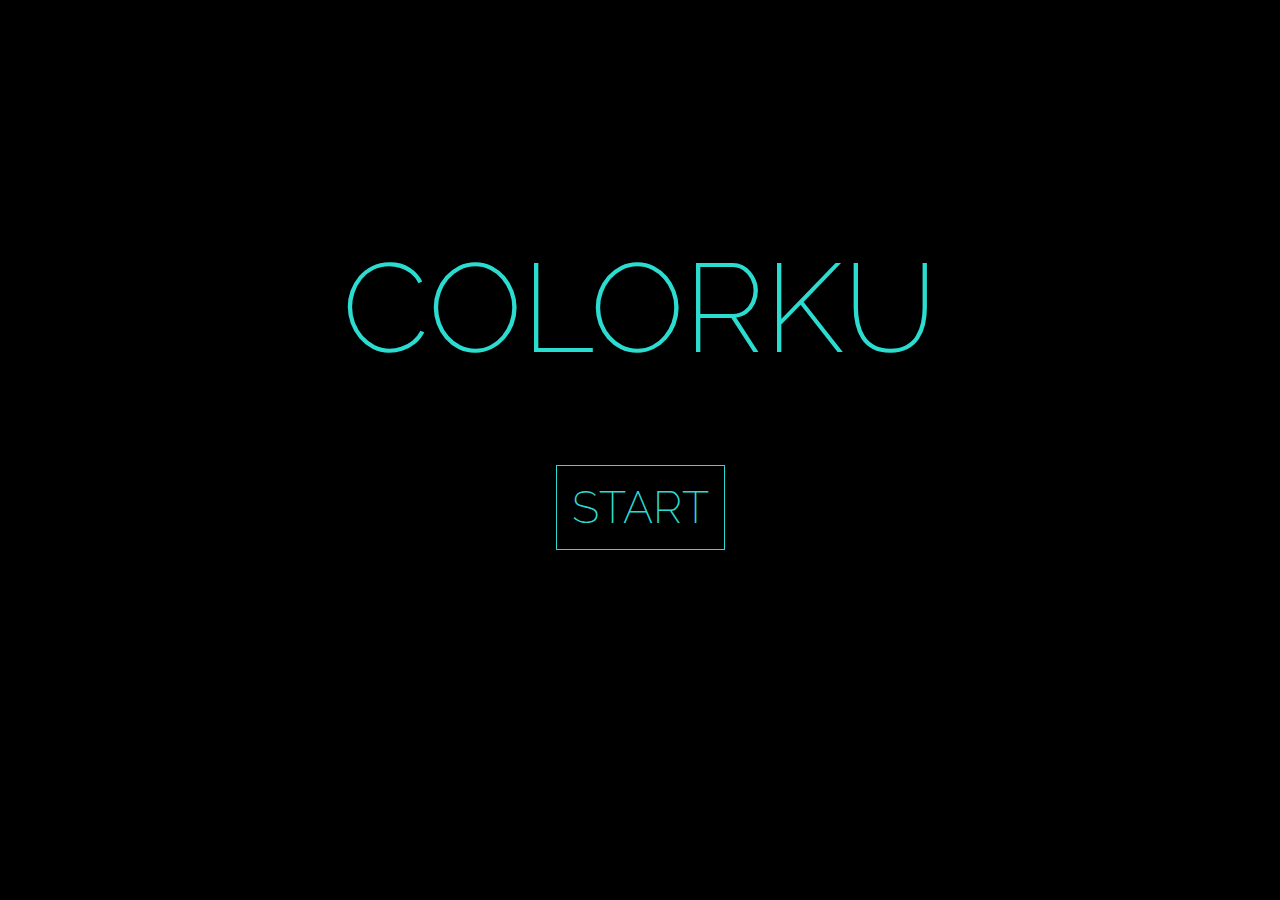
==== landing.html @ 743cadab "started game logic" ====
<!DOCTYPE html>
<html lang="en">
<head>
  <meta charset="UTF-8">
  <meta name="viewport" content="width=device-width, initial-scale=1.0">
  <meta http-equiv="X-UA-Compatible" content="ie=edge">
<link href="https://fonts.googleapis.com/css?family=Raleway:200,300" rel="stylesheet">
  <link rel="stylesheet" href="css/style.css">
  <title>Colorku Start</title>
</head>
<body>
    <h1 class="title">COLORKU</h1>
   <div class="start-button"><a href="index.html"><button>START</button></a></div>
    <script src="js/main.js"></script>
</body>
</html>
---- css/style.css ----
body{
  background: black;
}
.wrapper{
  width: 600px;
  height: 600px;
  display: flex;
  flex-wrap: wrap;

}

.row1, .row2, .row3, .row4, .row5, .row6, .row7, .row8, .row9{
  height: 9%;
  width: 100%;
  display: flex;
  flex-wrap: wrap;

}

.square{
  background: gray;
  height: 100%;
  width: 9%;
  margin: 1%;
  border-radius: 5px;
}

.color-picker{
  background: gray;
  height: 100%;
  width: 9%;
  margin: 1%;
  border-radius: 5px;
}


/* .line{
  border-bottom: 1px solid white;
  height: 1%;
  width: 97%;
  margin-left: 1%;
  text-align: center;
} */

.palette{
  height: 50px;
  width: 600px;
  display: flex;
  flex-wrap: wrap;
  margin-top: 50px;
}

.start-button{
  text-align: center;
  margin: 25, auto;
}

button{
  background-color: black;
  color: rgb(43, 220, 209);
  border: 1px rgb(43, 220, 209) solid;
  font-family: 'Raleway', sans-serif;
  font-size: 45px;
  font-weight: 200;
  padding: 15px;


}

.title{
  color: rgb(43, 220, 209);
  font-family: 'Raleway', sans-serif;
  font-size: 125px;
  font-weight: 200;
  text-align: center;
  margin: 150px, auto;
  padding-top: 150px;
}

input{
  margin: 25, auto
}
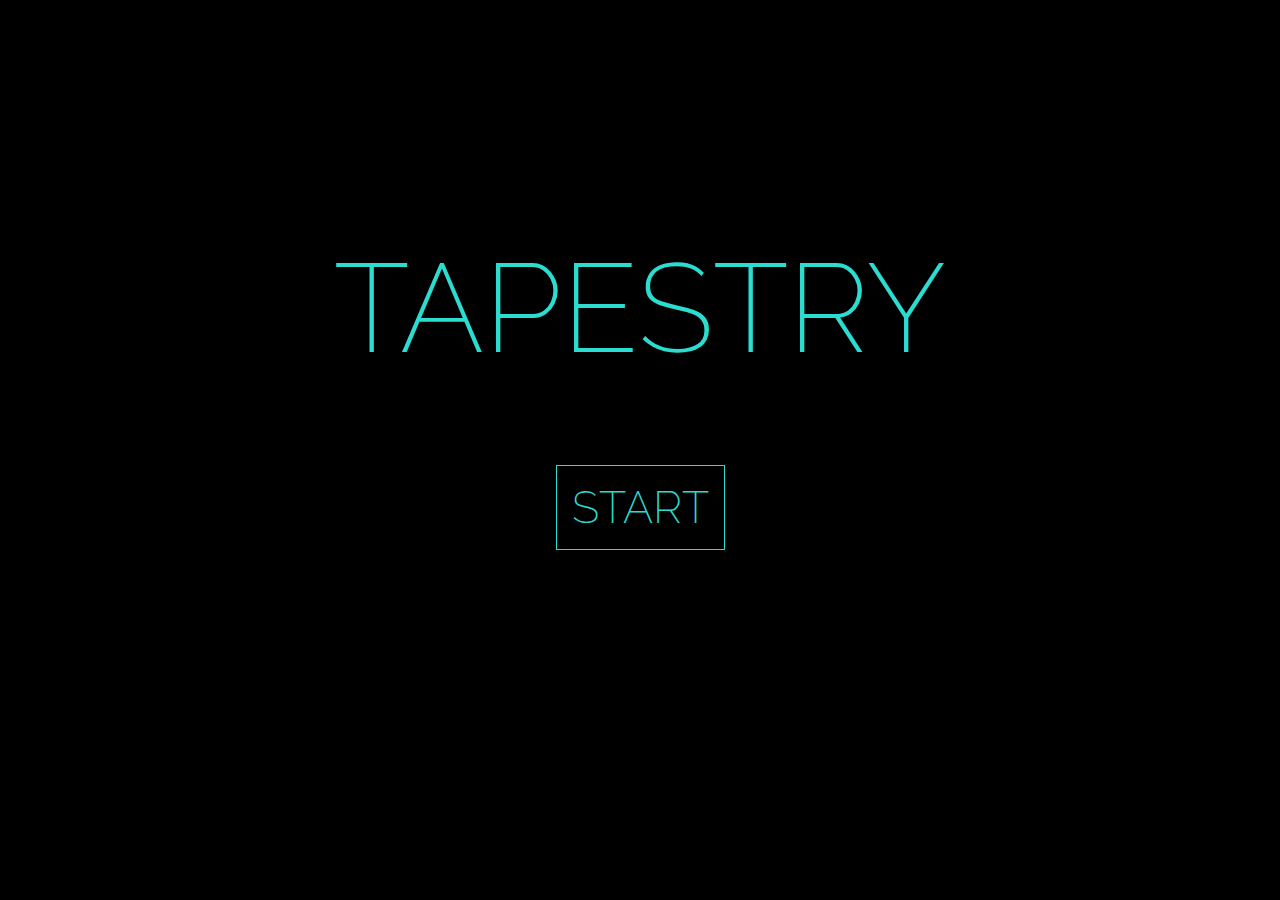
==== commit c664c19f: "finished game logic added levels" ====
--- a/landing.html
+++ b/landing.html
@@ -9,7 +9,7 @@
   <title>Colorku Start</title>
 </head>
 <body>
-    <h1 class="title">COLORKU</h1>
+    <h1 class="title">TAPESTRY</h1>
    <div class="start-button"><a href="index.html"><button>START</button></a></div>
     <script src="js/main.js"></script>
 </body>
--- a/css/style.css
+++ b/css/style.css
@@ -2,27 +2,39 @@
   background: black;
 }
 .wrapper{
-  width: 600px;
-  height: 600px;
+  width: 800px;
+  height: 800px;
   display: flex;
   flex-wrap: wrap;
+  text-align: center;
+  margin: 0 auto;
 
 }
 
-.row1, .row2, .row3, .row4, .row5, .row6, .row7, .row8, .row9{
+.level1, .level2, .level3{
   height: 9%;
   width: 100%;
   display: flex;
   flex-wrap: wrap;
+  justify-content: center;
+  align-content: center
+
 
 }
 
+.hide-level{
+  visibility: hidden;
+}
+
 .square{
-  background: gray;
+  /* background: gray; */
   height: 100%;
   width: 9%;
-  margin: 1%;
+  margin: 3%;
   border-radius: 5px;
+   margin-bottom: 0px;
+   align-content: center;
+
 }
 
 .color-picker{
@@ -43,11 +55,12 @@
 } */
 
 .palette{
-  height: 50px;
-  width: 600px;
+  height: 70px;
+  width: 800px;
   display: flex;
   flex-wrap: wrap;
   margin-top: 50px;
+  justify-content: center;
 }
 
 .start-button{
@@ -77,6 +90,39 @@
   padding-top: 150px;
 }
 
-input{
+/* input{
   margin: 25, auto
+
+} */
+
+.check-answer{
+  height: 50px;
+  background-color: black;
+  border: 1px solid rgb(43, 220, 209);
+  color: rgb(43, 220, 209);
+  font-family: 'Raleway', sans-serif;
+  font-size: 20px;
+  justify-content: center;
+  margin: 0 auto
 }
+
+.level-one-complete{
+  background: black;
+  color: rgb(43, 220, 209);
+}
+
+.red
+
+.orange
+
+.yellow
+
+.light-green
+
+.lightBlue
+
+.darkBlue
+
+.purple
+
+.pink
